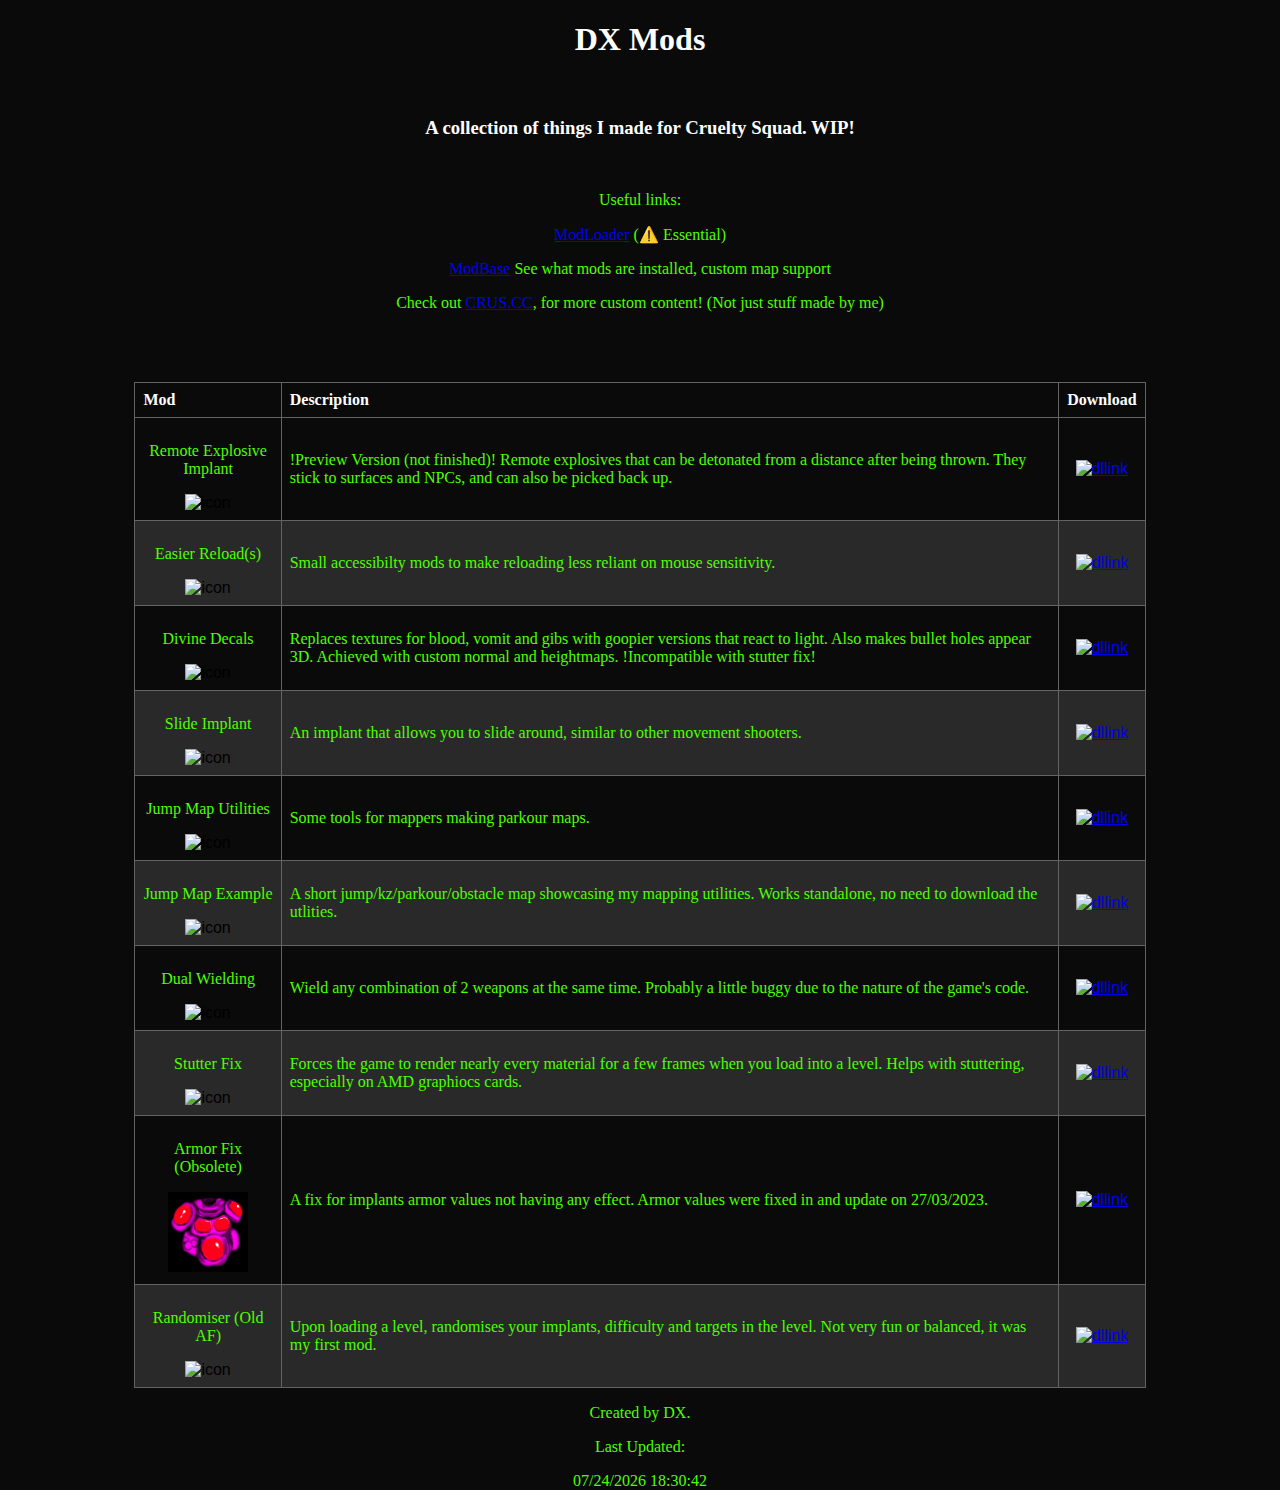
==== index.html @ b340e51a "textual fixer" ====
<!DOCTYPE html>
<html>

<head>
  <link rel="stylesheet" href="style.css">
</head>

<body style="background-color:rgb(10, 10, 10);">

  <!--<img class="screenborder" src="images/border4.png"></img>-->

  <div class="center">
    <h1>DX Mods</h1>
    </br>
    <h3>A collection of things I made for Cruelty Squad. WIP!</h3>
    </br>
<p> Useful links: </p>
<p><a href = "https://github.com/disco0/crus-modloader/releases">ModLoader</a> (⚠️ Essential)</p>
<p ><a href = "https://www.mediafire.com/file/muwn1uxvcoukocv/">ModBase</a> See what mods are installed, custom map support</p>
<p> Check out <a href="https://crus.cc/">CRUS.CC</a>, for more custom content! (Not just stuff made by me)</p>

</br>
</br>
</br>
    <table id =modTable>
      <tr>
        <th>Mod</th>
        <th>Description</th>
        <th>Download</th>
      </tr>

      <tbody id="modTableBody"></tbody>
    </table>
    <p>Created by DX.</p>
    <p>Last Updated:</p>
    <p id="datemodified"></p>
  </div>
  <script>

    const items = [
    {mod: "Remote Explosive Implant", iconpath: "moddata/none.png", desc: "!Preview Version (not finished)! Remote explosives that can be detonated from a distance after being thrown. They stick to surfaces and NPCs, and can also be picked back up.", dlpath: "https://www.mediafire.com/file_premium/8k10krzd2t806ec/"},
    {mod: "Easier Reload(s)", iconpath: "moddata/Nambu.png", desc: "Small accessibilty mods to make reloading less reliant on mouse sensitivity.", dlpath: "https://app.mediafire.com/itmhg1q1z09h5"},
    {mod: "Divine Decals", iconpath: "moddata/vomit_n.png", desc: "Replaces textures for blood, vomit and gibs with goopier versions that react to light. Also makes bullet holes appear 3D. Achieved with custom normal and heightmaps. !Incompatible with stutter fix!", dlpath: "https://www.mediafire.com/file_premium/w8cd2hw0m5aq36m/"},
    {mod: "Slide Implant", iconpath: "moddata/slide_implant_icon.png", desc: "An implant that allows you to slide around, similar to other movement shooters.", dlpath: "https://www.mediafire.com/file_premium/pzknvvyl73cxar5/"},
    {mod: "Jump Map Utilities", iconpath: "moddata/s.png", desc: "Some tools for mappers making parkour maps.", dlpath: "https://www.mediafire.com/file_premium/lf1fmoit0vzu1zp/"},
    {mod: "Jump Map Example", iconpath: "moddata/preview.png", desc: "A short jump/kz/parkour/obstacle map showcasing my mapping utilities. Works standalone, no need to download the utlities.", dlpath: "https://www.mediafire.com/file_premium/8lxkix53a2oyzgl/"},
    {mod: "Dual Wielding", iconpath: "moddata/guns.png", desc: "Wield any combination of 2 weapons at the same time. Probably a little buggy due to the nature of the game's code.", dlpath: "https://www.mediafire.com/file_premium/davbsthgry1ampd/"},
    {mod: "Stutter Fix", iconpath: "moddata/stock.png", desc: "Forces the game to render nearly every material for a few frames when you load into a level. Helps with stuttering, especially on AMD graphiocs cards.", dlpath: "https://www.mediafire.com/file_premium/gi9cx3r94c74c4h/"},
    {mod: "Armor Fix (Obsolete)", iconpath: "moddata/heavy_armor.png", desc: "A fix for implants armor values not having any effect. Armor values were fixed in and update on 27/03/2023.", dlpath: "https://www.mediafire.com/file_premium/o4f53megijtsscf/"},
    {mod: "Randomiser (Old AF)", iconpath: "moddata/Randomiser.png", desc: "Upon loading a level, randomises your implants, difficulty and targets in the level. Not very fun or balanced, it was my first mod.", dlpath: "https://www.mediafire.com/file_premium/kjyhe0wem05zokk/"},
    //{mod: "5", iconpath: "moddata/Randomiser.png", desc: "Upon loading a level, randomises your implants, difficulty and targets in the level", dlpath: "mods/Randomiser.zip"},
      
      //{ mod: "Test Mod 1", desc: "john doe" },
      //{ mod: "Test Mod 1", desc: "john doe" },     
    ];
    //<a href="Randomiser.zip" download><img src="images/dl.png" width="64" height="64" alt="randomiserpic"></a>


    function loadTableData(items) {
      const iconSize = 80;
      const table = document.getElementById("modTableBody");
      items.forEach( item => {
        //start row
        let row = table.insertRow();
        //mod name
        let mod = row.insertCell(0);
        //centre this cell content
        mod.setAttribute("style", "text-align:center");
        let imgstring = "<img src=\""+ item.iconpath + "\" width=\"" + iconSize + "\" height=\"" + iconSize + "\"alt=\"icon\"></img>";
        mod.innerHTML = "<p>" + item.mod + "</p>" + imgstring;   
        //mod.innerHTML = imgstring; 
        let desc = row.insertCell(1);
        desc.innerHTML = "<p>" + item.desc + "</p>";

        let dl = row.insertCell(2);
        dl.setAttribute("style", "text-align:center");
        let dlstring = "<a href=" + item.dlpath + " download>" + "\<img src=\"images/dl2.png\" width=\"" + iconSize + "\" height=\"" + iconSize + "\" alt=\"dllink\" onclick=\"warn()\"></a>";
        dl.innerHTML = dlstring;
      });
    }

    loadTableData(items);
    loadTableData([]);

    //alert("This site is still under construction! It might not function as intended yet!");

    function warn(){
      //alert("Just a heads up");
      var audio = new Audio('mmm.wav');
      audio.play();
    }
  </script>


</body>
<script>
  let d = document.lastModified;
  document.getElementById("datemodified").innerHTML = d;
</script>
</html>
---- style.css ----
@font-face { font-family: gamefont; src: url('gamefont1.ttf'); } 
h1, h2, h3, p, th{
   font-family: gamefont
}

h1, h2, h3, th {
  color: rgb(255, 255, 255);
}

.screenborder
{
position: fixed;
width: 100%;
min-height: 100%;
pointer-events:none;
}


.center {
margin-top: 0%;
text-align: center;
/*border: 2px solid rgb(60, 200, 0);*/
cursor:url(images/cursor.png), auto;
height: 100%;
/*border-style: dashed;*/
}

p {
color: rgb(77, 255, 0);
}

table {
font-family: arial, sans-serif;
border-collapse: collapse;
width: 80%;
margin-left: auto;
margin-right: auto;
}

td,
th {
border: 1px solid #636363;
text-align: left;
padding: 8px;
}

tr:nth-child(even) {
background-color: #292929;
}

html, body {
height: 100%;
}
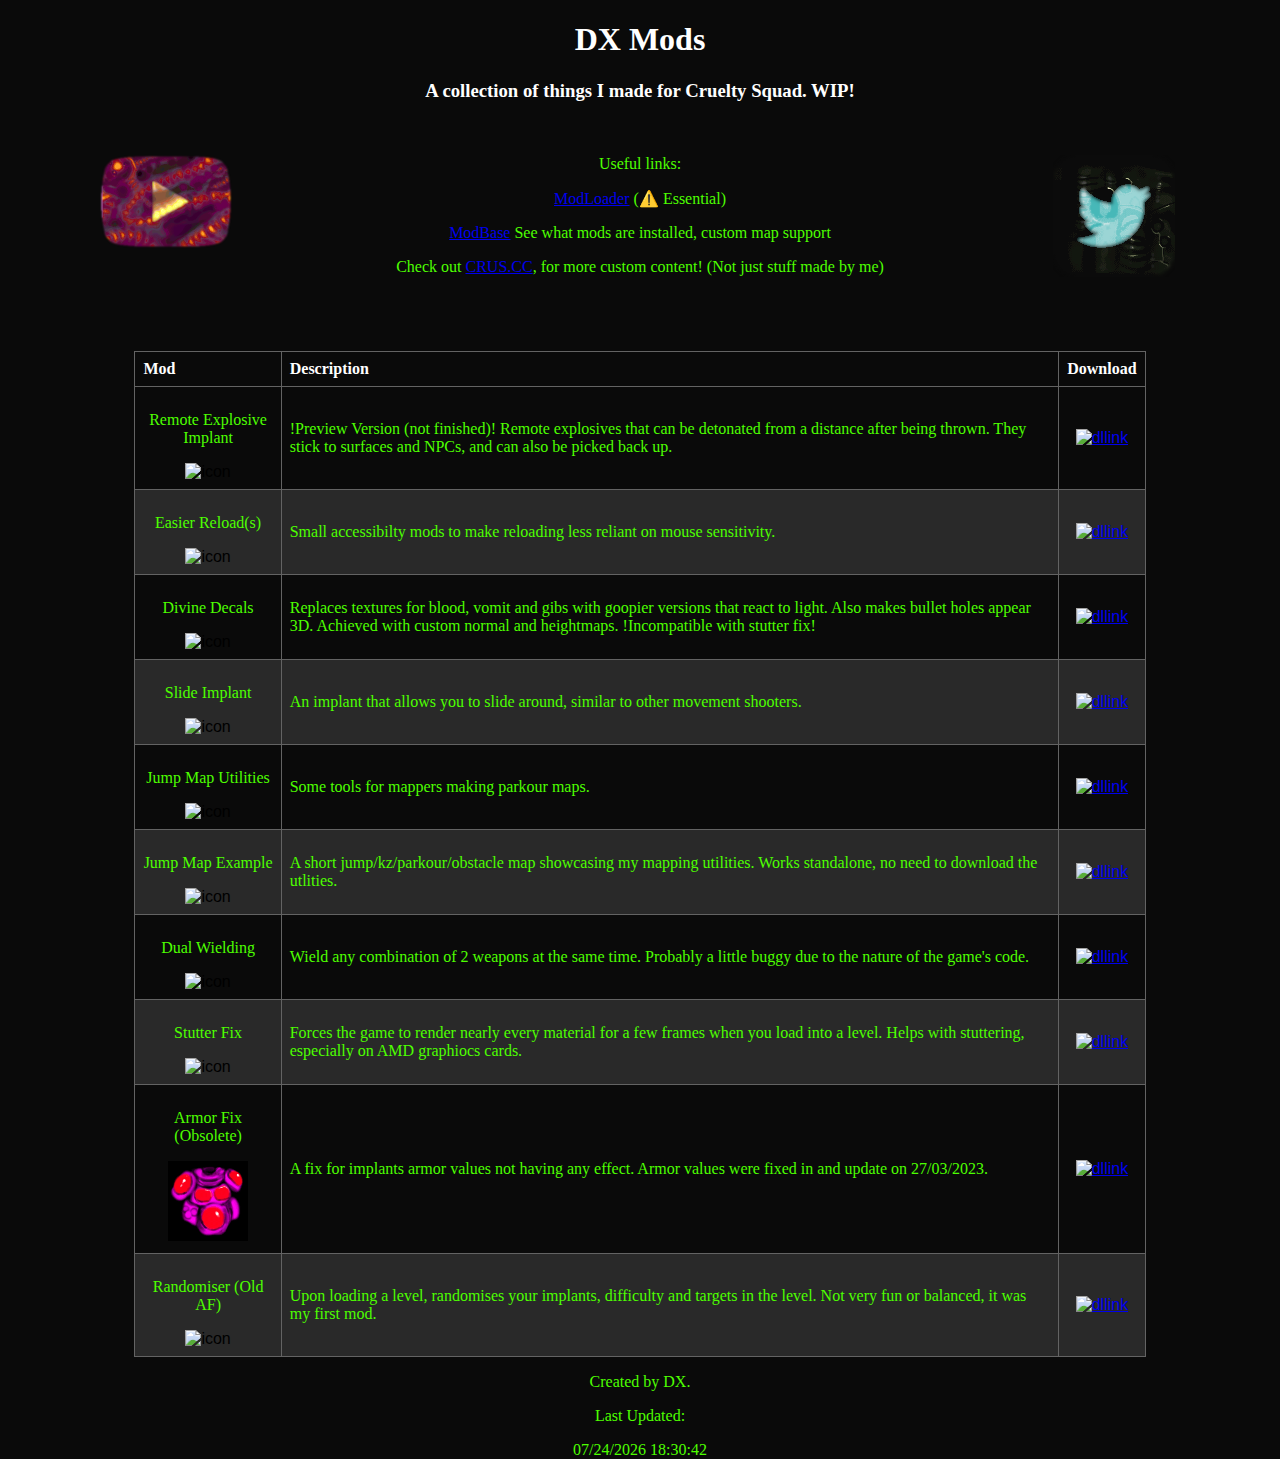
==== commit 8e011e28: "social medias" ====
--- a/index.html
+++ b/index.html
@@ -11,14 +11,25 @@
 
   <div class="center">
     <h1>DX Mods</h1>
-    </br>
-    <h3>A collection of things I made for Cruelty Squad. WIP!</h3>
-    </br>
-<p> Useful links: </p>
-<p><a href = "https://github.com/disco0/crus-modloader/releases">ModLoader</a> (⚠️ Essential)</p>
-<p ><a href = "https://www.mediafire.com/file/muwn1uxvcoukocv/">ModBase</a> See what mods are installed, custom map support</p>
-<p> Check out <a href="https://crus.cc/">CRUS.CC</a>, for more custom content! (Not just stuff made by me)</p>
+  <h3>A collection of things I made for Cruelty Squad. WIP!</h3>
+  </br>
 
+<div id="container">
+
+  <div id="leftThing">
+    <p><a href="https://www.youtube.com/@dx9xd"><img src= "images/youtube.png"></a></p>
+  </div>
+    <div id="content">
+    <p> Useful links: </p>
+    <p><a href = "https://github.com/disco0/crus-modloader/releases">ModLoader</a> (⚠️ Essential)</p>
+    <p ><a href = "https://www.mediafire.com/file/muwn1uxvcoukocv/">ModBase</a> See what mods are installed, custom map support</p>
+    <p> Check out <a href="https://crus.cc/">CRUS.CC</a>, for more custom content! (Not just stuff made by me)</p>
+  </div>
+  <div id="rightThing">
+    <p><a href="https://twitter.com/dx_dev_"><img src= "images/twitter.png"></a></p>
+  </div>
+
+</div>
 </br>
 </br>
 </br>
--- a/style.css
+++ b/style.css
@@ -52,3 +52,16 @@
 height: 100%;
 }
 
+#container {
+  width: 100%;
+  display: flex;
+}
+#leftThing {
+  width: 25%;
+}
+#content {
+  width: 50%;
+}
+#rightThing {
+  width: 25%;
+}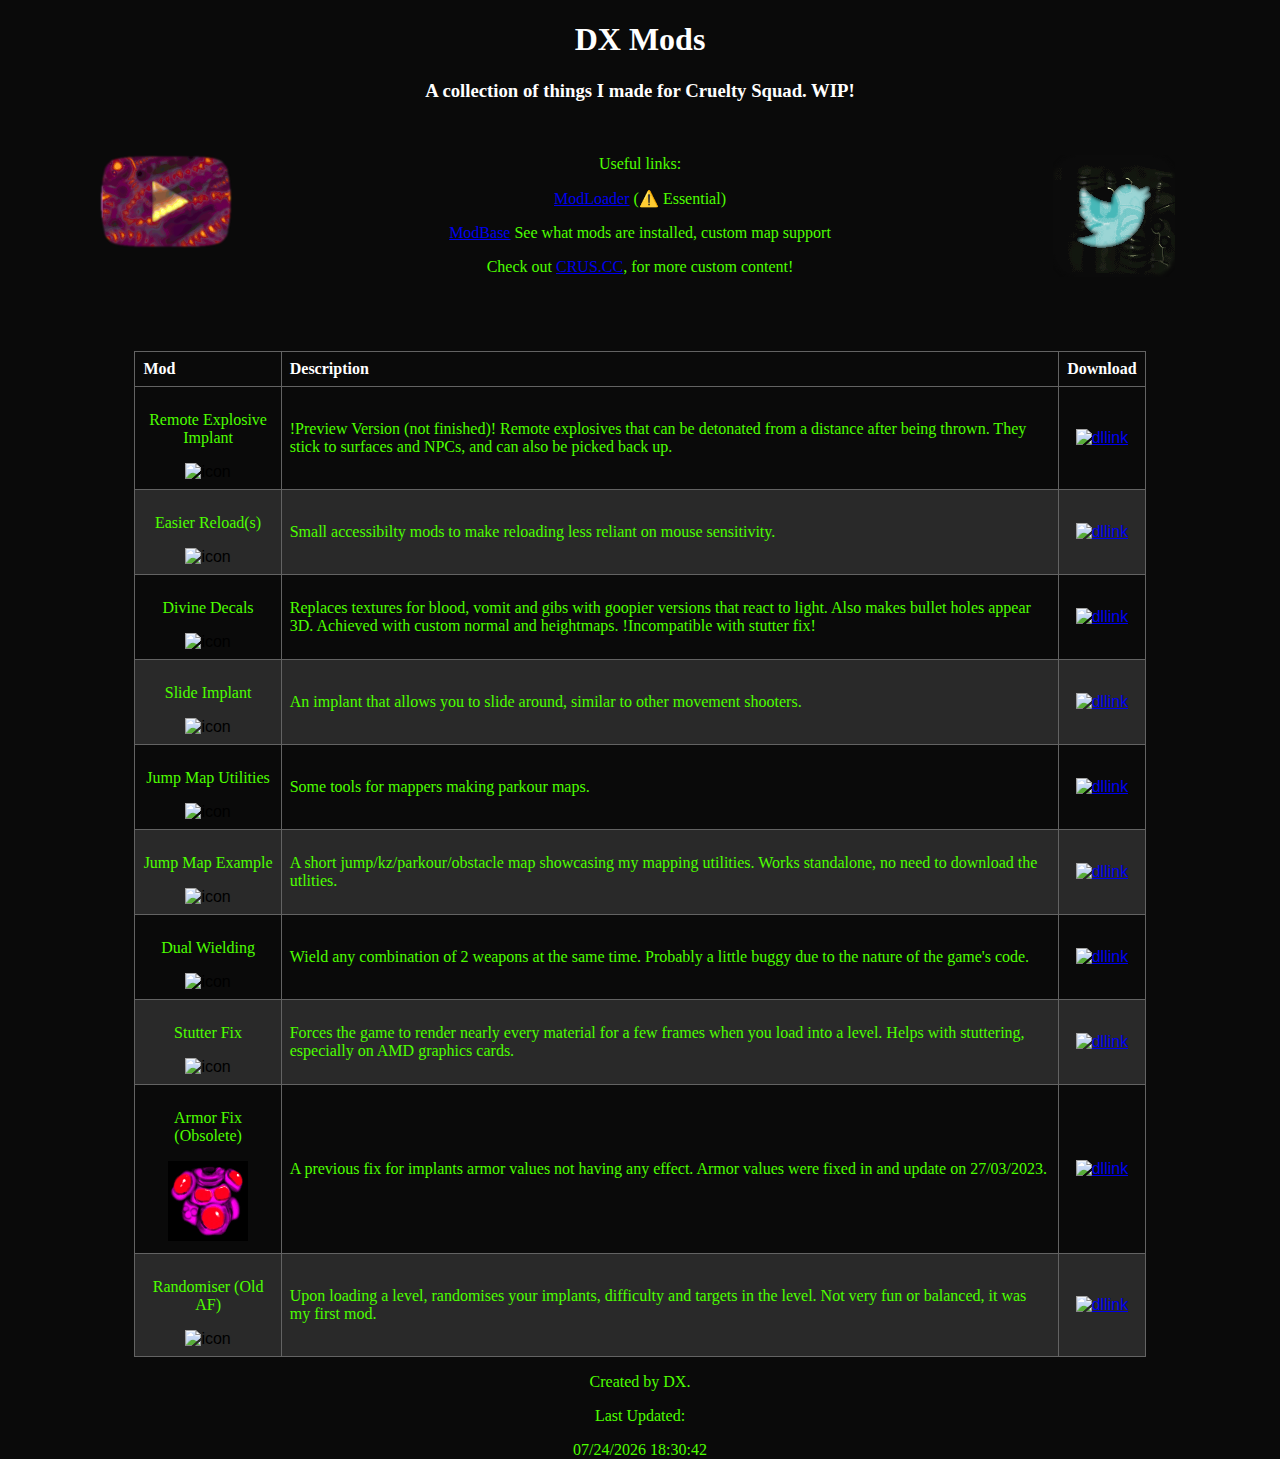
==== commit cd100db7: "fixerrrrrrr" ====
--- a/index.html
+++ b/index.html
@@ -23,7 +23,7 @@
     <p> Useful links: </p>
     <p><a href = "https://github.com/disco0/crus-modloader/releases">ModLoader</a> (⚠️ Essential)</p>
     <p ><a href = "https://www.mediafire.com/file/muwn1uxvcoukocv/">ModBase</a> See what mods are installed, custom map support</p>
-    <p> Check out <a href="https://crus.cc/">CRUS.CC</a>, for more custom content! (Not just stuff made by me)</p>
+    <p> Check out <a href="https://crus.cc/">CRUS.CC</a>, for more custom content!</p>
   </div>
   <div id="rightThing">
     <p><a href="https://twitter.com/dx_dev_"><img src= "images/twitter.png"></a></p>
@@ -56,8 +56,8 @@
     {mod: "Jump Map Utilities", iconpath: "moddata/s.png", desc: "Some tools for mappers making parkour maps.", dlpath: "https://www.mediafire.com/file_premium/lf1fmoit0vzu1zp/"},
     {mod: "Jump Map Example", iconpath: "moddata/preview.png", desc: "A short jump/kz/parkour/obstacle map showcasing my mapping utilities. Works standalone, no need to download the utlities.", dlpath: "https://www.mediafire.com/file_premium/8lxkix53a2oyzgl/"},
     {mod: "Dual Wielding", iconpath: "moddata/guns.png", desc: "Wield any combination of 2 weapons at the same time. Probably a little buggy due to the nature of the game's code.", dlpath: "https://www.mediafire.com/file_premium/davbsthgry1ampd/"},
-    {mod: "Stutter Fix", iconpath: "moddata/stock.png", desc: "Forces the game to render nearly every material for a few frames when you load into a level. Helps with stuttering, especially on AMD graphiocs cards.", dlpath: "https://www.mediafire.com/file_premium/gi9cx3r94c74c4h/"},
-    {mod: "Armor Fix (Obsolete)", iconpath: "moddata/heavy_armor.png", desc: "A fix for implants armor values not having any effect. Armor values were fixed in and update on 27/03/2023.", dlpath: "https://www.mediafire.com/file_premium/o4f53megijtsscf/"},
+    {mod: "Stutter Fix", iconpath: "moddata/stock.png", desc: "Forces the game to render nearly every material for a few frames when you load into a level. Helps with stuttering, especially on AMD graphics cards.", dlpath: "https://www.mediafire.com/file_premium/gi9cx3r94c74c4h/"},
+    {mod: "Armor Fix (Obsolete)", iconpath: "moddata/heavy_armor.png", desc: "A previous fix for implants armor values not having any effect. Armor values were fixed in and update on 27/03/2023.", dlpath: "https://www.mediafire.com/file_premium/o4f53megijtsscf/"},
     {mod: "Randomiser (Old AF)", iconpath: "moddata/Randomiser.png", desc: "Upon loading a level, randomises your implants, difficulty and targets in the level. Not very fun or balanced, it was my first mod.", dlpath: "https://www.mediafire.com/file_premium/kjyhe0wem05zokk/"},
     //{mod: "5", iconpath: "moddata/Randomiser.png", desc: "Upon loading a level, randomises your implants, difficulty and targets in the level", dlpath: "mods/Randomiser.zip"},
       
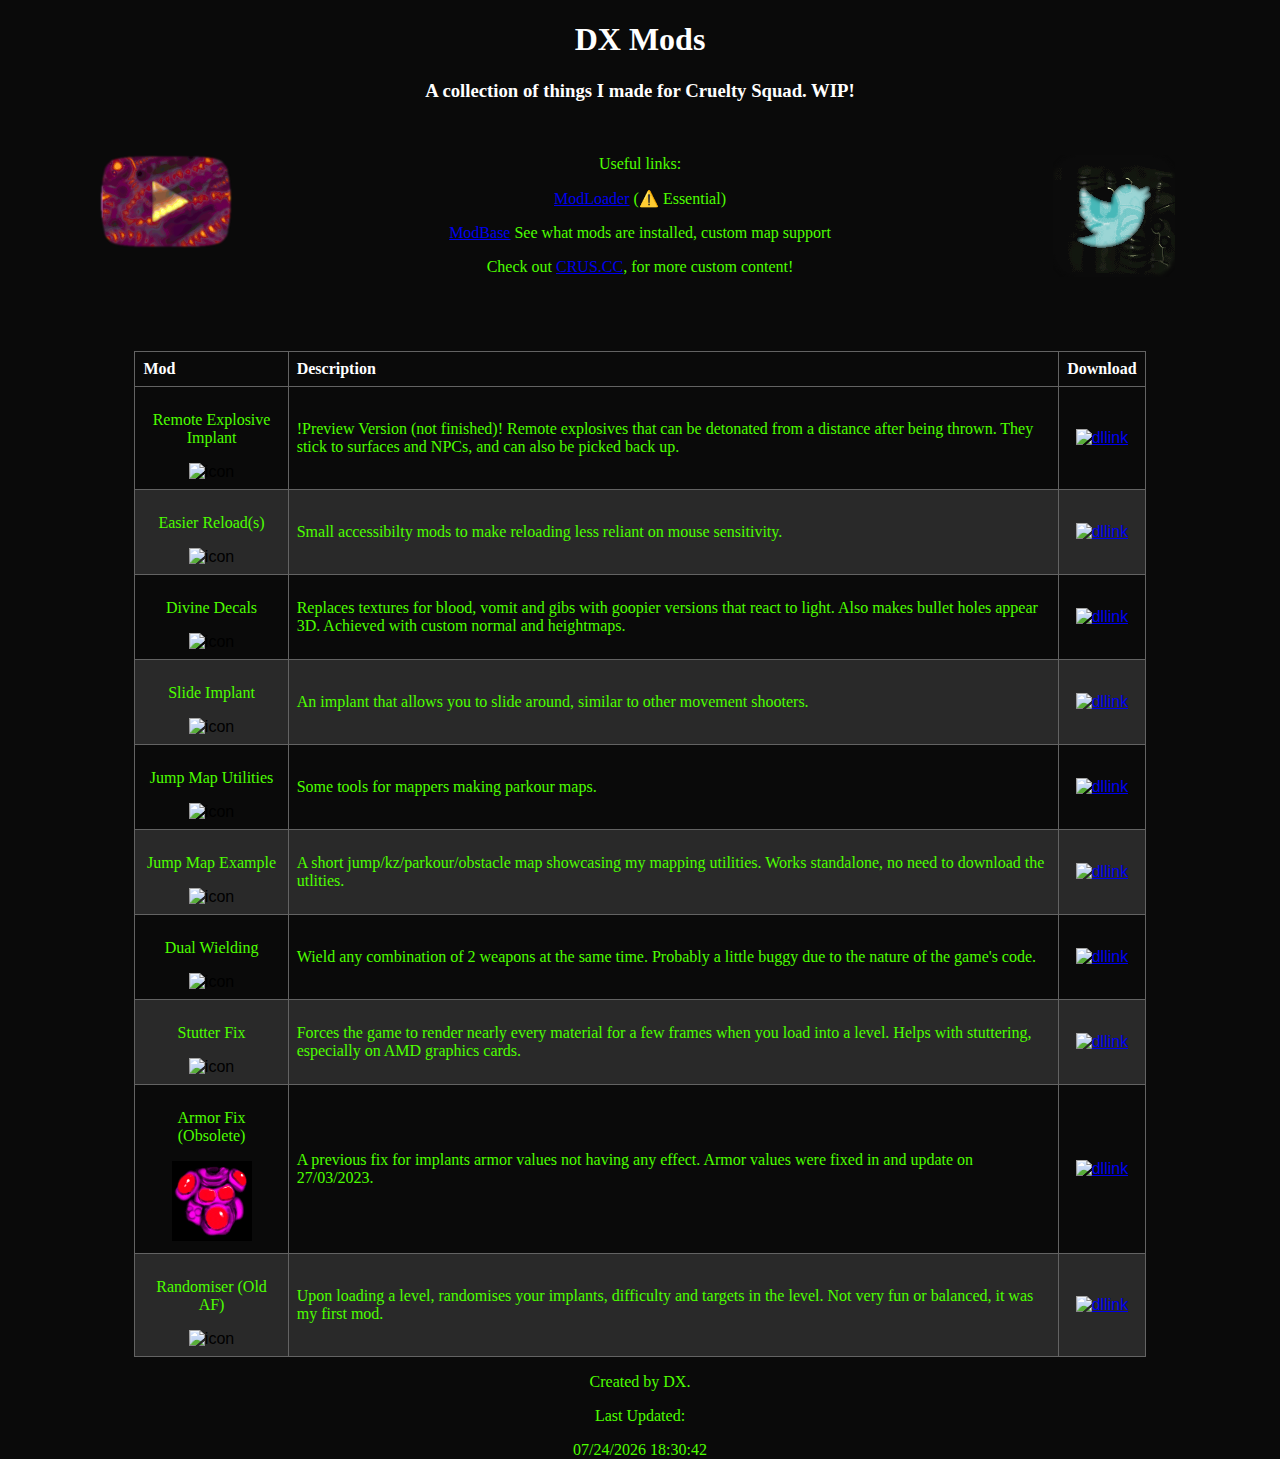
==== commit c6d591a6: "new dual wielding" ====
--- a/index.html
+++ b/index.html
@@ -51,11 +51,11 @@
     const items = [
     {mod: "Remote Explosive Implant", iconpath: "moddata/none.png", desc: "!Preview Version (not finished)! Remote explosives that can be detonated from a distance after being thrown. They stick to surfaces and NPCs, and can also be picked back up.", dlpath: "https://www.mediafire.com/file_premium/8k10krzd2t806ec/"},
     {mod: "Easier Reload(s)", iconpath: "moddata/Nambu.png", desc: "Small accessibilty mods to make reloading less reliant on mouse sensitivity.", dlpath: "https://app.mediafire.com/itmhg1q1z09h5"},
-    {mod: "Divine Decals", iconpath: "moddata/vomit_n.png", desc: "Replaces textures for blood, vomit and gibs with goopier versions that react to light. Also makes bullet holes appear 3D. Achieved with custom normal and heightmaps. !Incompatible with stutter fix!", dlpath: "https://www.mediafire.com/file_premium/w8cd2hw0m5aq36m/"},
+    {mod: "Divine Decals", iconpath: "moddata/vomit_n.png", desc: "Replaces textures for blood, vomit and gibs with goopier versions that react to light. Also makes bullet holes appear 3D. Achieved with custom normal and heightmaps.", dlpath: "https://www.mediafire.com/file_premium/w8cd2hw0m5aq36m/"},
     {mod: "Slide Implant", iconpath: "moddata/slide_implant_icon.png", desc: "An implant that allows you to slide around, similar to other movement shooters.", dlpath: "https://www.mediafire.com/file_premium/pzknvvyl73cxar5/"},
     {mod: "Jump Map Utilities", iconpath: "moddata/s.png", desc: "Some tools for mappers making parkour maps.", dlpath: "https://www.mediafire.com/file_premium/lf1fmoit0vzu1zp/"},
     {mod: "Jump Map Example", iconpath: "moddata/preview.png", desc: "A short jump/kz/parkour/obstacle map showcasing my mapping utilities. Works standalone, no need to download the utlities.", dlpath: "https://www.mediafire.com/file_premium/8lxkix53a2oyzgl/"},
-    {mod: "Dual Wielding", iconpath: "moddata/guns.png", desc: "Wield any combination of 2 weapons at the same time. Probably a little buggy due to the nature of the game's code.", dlpath: "https://www.mediafire.com/file_premium/davbsthgry1ampd/"},
+    {mod: "Dual Wielding", iconpath: "moddata/guns.png", desc: "Wield any combination of 2 weapons at the same time. Probably a little buggy due to the nature of the game's code.", dlpath: "https://www.mediafire.com/file_premium/nif3y2chu3tr33d/"},
     {mod: "Stutter Fix", iconpath: "moddata/stock.png", desc: "Forces the game to render nearly every material for a few frames when you load into a level. Helps with stuttering, especially on AMD graphics cards.", dlpath: "https://www.mediafire.com/file_premium/gi9cx3r94c74c4h/"},
     {mod: "Armor Fix (Obsolete)", iconpath: "moddata/heavy_armor.png", desc: "A previous fix for implants armor values not having any effect. Armor values were fixed in and update on 27/03/2023.", dlpath: "https://www.mediafire.com/file_premium/o4f53megijtsscf/"},
     {mod: "Randomiser (Old AF)", iconpath: "moddata/Randomiser.png", desc: "Upon loading a level, randomises your implants, difficulty and targets in the level. Not very fun or balanced, it was my first mod.", dlpath: "https://www.mediafire.com/file_premium/kjyhe0wem05zokk/"},
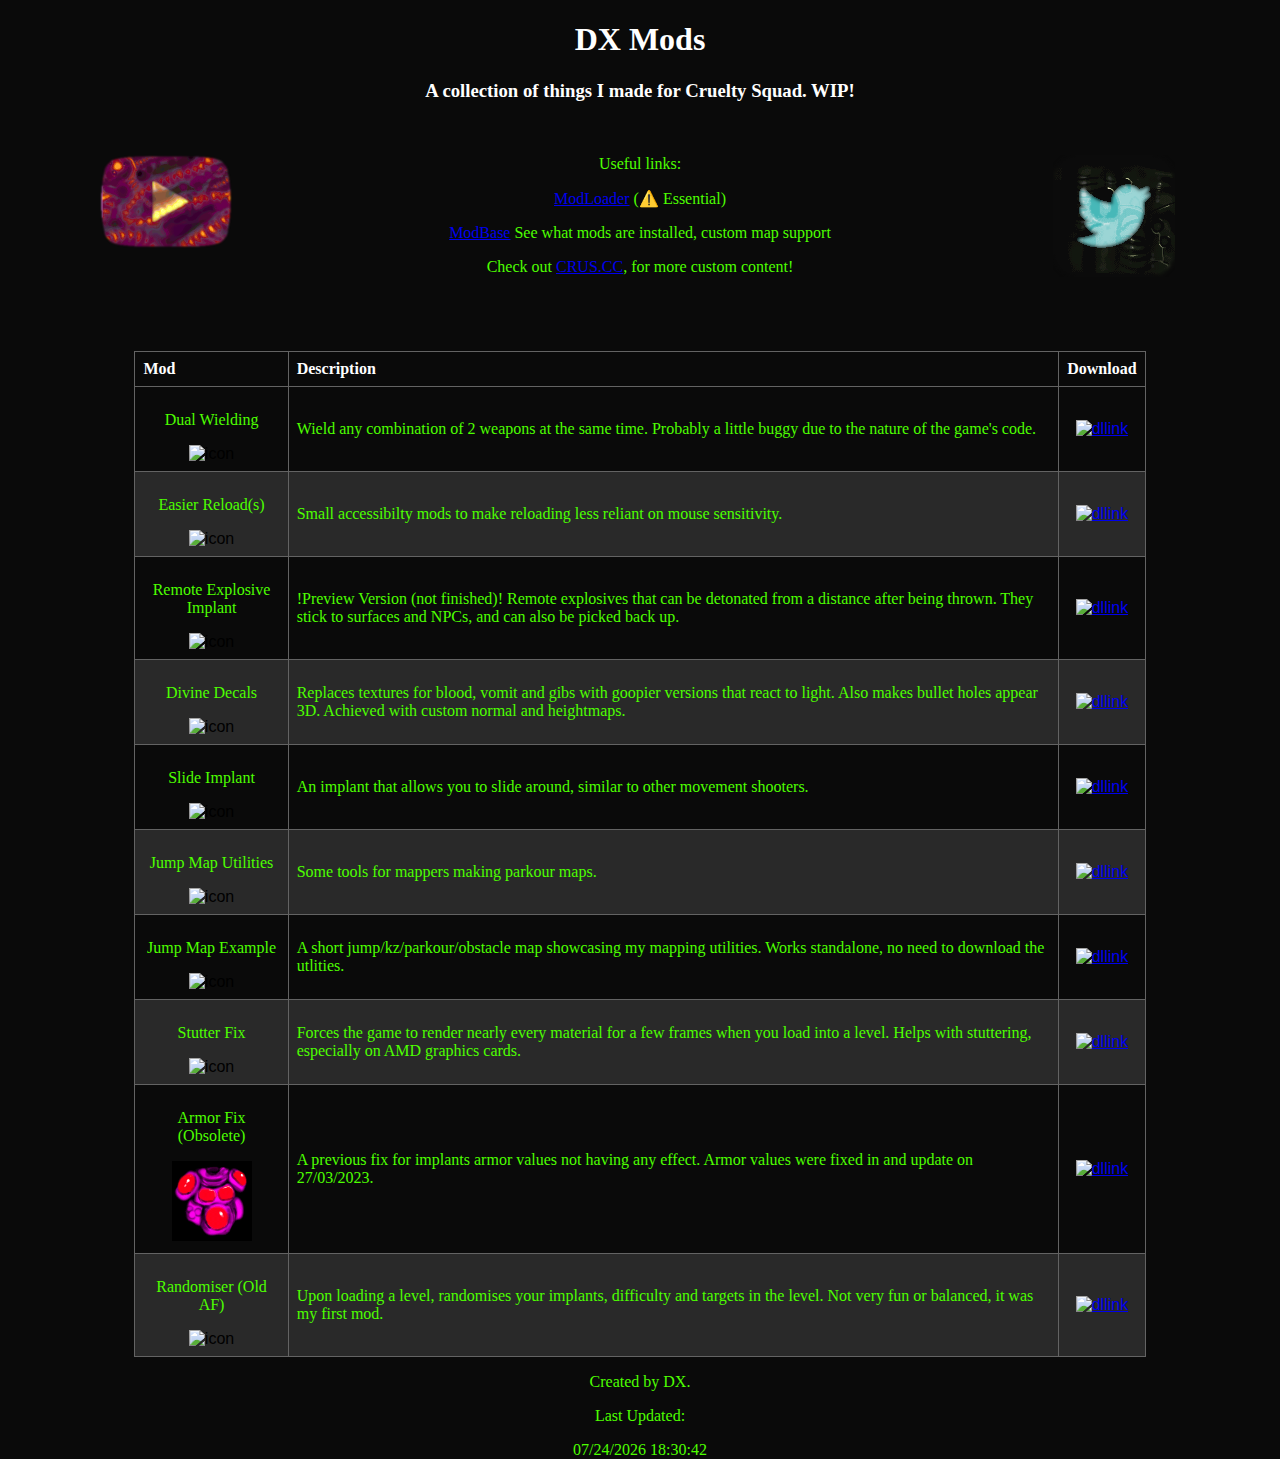
==== commit a37f0aa5: "reorder" ====
--- a/index.html
+++ b/index.html
@@ -49,13 +49,13 @@
   <script>
 
     const items = [
+    {mod: "Dual Wielding", iconpath: "moddata/guns.png", desc: "Wield any combination of 2 weapons at the same time. Probably a little buggy due to the nature of the game's code.", dlpath: "https://www.mediafire.com/file_premium/kuo8wilpmvwm0ma/"},
+    {mod: "Easier Reload(s)", iconpath: "moddata/Nambu.png", desc: "Small accessibilty mods to make reloading less reliant on mouse sensitivity.", dlpath: "https://app.mediafire.com/itmhg1q1z09h5"},
     {mod: "Remote Explosive Implant", iconpath: "moddata/none.png", desc: "!Preview Version (not finished)! Remote explosives that can be detonated from a distance after being thrown. They stick to surfaces and NPCs, and can also be picked back up.", dlpath: "https://www.mediafire.com/file_premium/8k10krzd2t806ec/"},
-    {mod: "Easier Reload(s)", iconpath: "moddata/Nambu.png", desc: "Small accessibilty mods to make reloading less reliant on mouse sensitivity.", dlpath: "https://app.mediafire.com/itmhg1q1z09h5"},
     {mod: "Divine Decals", iconpath: "moddata/vomit_n.png", desc: "Replaces textures for blood, vomit and gibs with goopier versions that react to light. Also makes bullet holes appear 3D. Achieved with custom normal and heightmaps.", dlpath: "https://www.mediafire.com/file_premium/w8cd2hw0m5aq36m/"},
     {mod: "Slide Implant", iconpath: "moddata/slide_implant_icon.png", desc: "An implant that allows you to slide around, similar to other movement shooters.", dlpath: "https://www.mediafire.com/file_premium/pzknvvyl73cxar5/"},
     {mod: "Jump Map Utilities", iconpath: "moddata/s.png", desc: "Some tools for mappers making parkour maps.", dlpath: "https://www.mediafire.com/file_premium/lf1fmoit0vzu1zp/"},
     {mod: "Jump Map Example", iconpath: "moddata/preview.png", desc: "A short jump/kz/parkour/obstacle map showcasing my mapping utilities. Works standalone, no need to download the utlities.", dlpath: "https://www.mediafire.com/file_premium/8lxkix53a2oyzgl/"},
-    {mod: "Dual Wielding", iconpath: "moddata/guns.png", desc: "Wield any combination of 2 weapons at the same time. Probably a little buggy due to the nature of the game's code.", dlpath: "https://www.mediafire.com/file_premium/nif3y2chu3tr33d/"},
     {mod: "Stutter Fix", iconpath: "moddata/stock.png", desc: "Forces the game to render nearly every material for a few frames when you load into a level. Helps with stuttering, especially on AMD graphics cards.", dlpath: "https://www.mediafire.com/file_premium/gi9cx3r94c74c4h/"},
     {mod: "Armor Fix (Obsolete)", iconpath: "moddata/heavy_armor.png", desc: "A previous fix for implants armor values not having any effect. Armor values were fixed in and update on 27/03/2023.", dlpath: "https://www.mediafire.com/file_premium/o4f53megijtsscf/"},
     {mod: "Randomiser (Old AF)", iconpath: "moddata/Randomiser.png", desc: "Upon loading a level, randomises your implants, difficulty and targets in the level. Not very fun or balanced, it was my first mod.", dlpath: "https://www.mediafire.com/file_premium/kjyhe0wem05zokk/"},
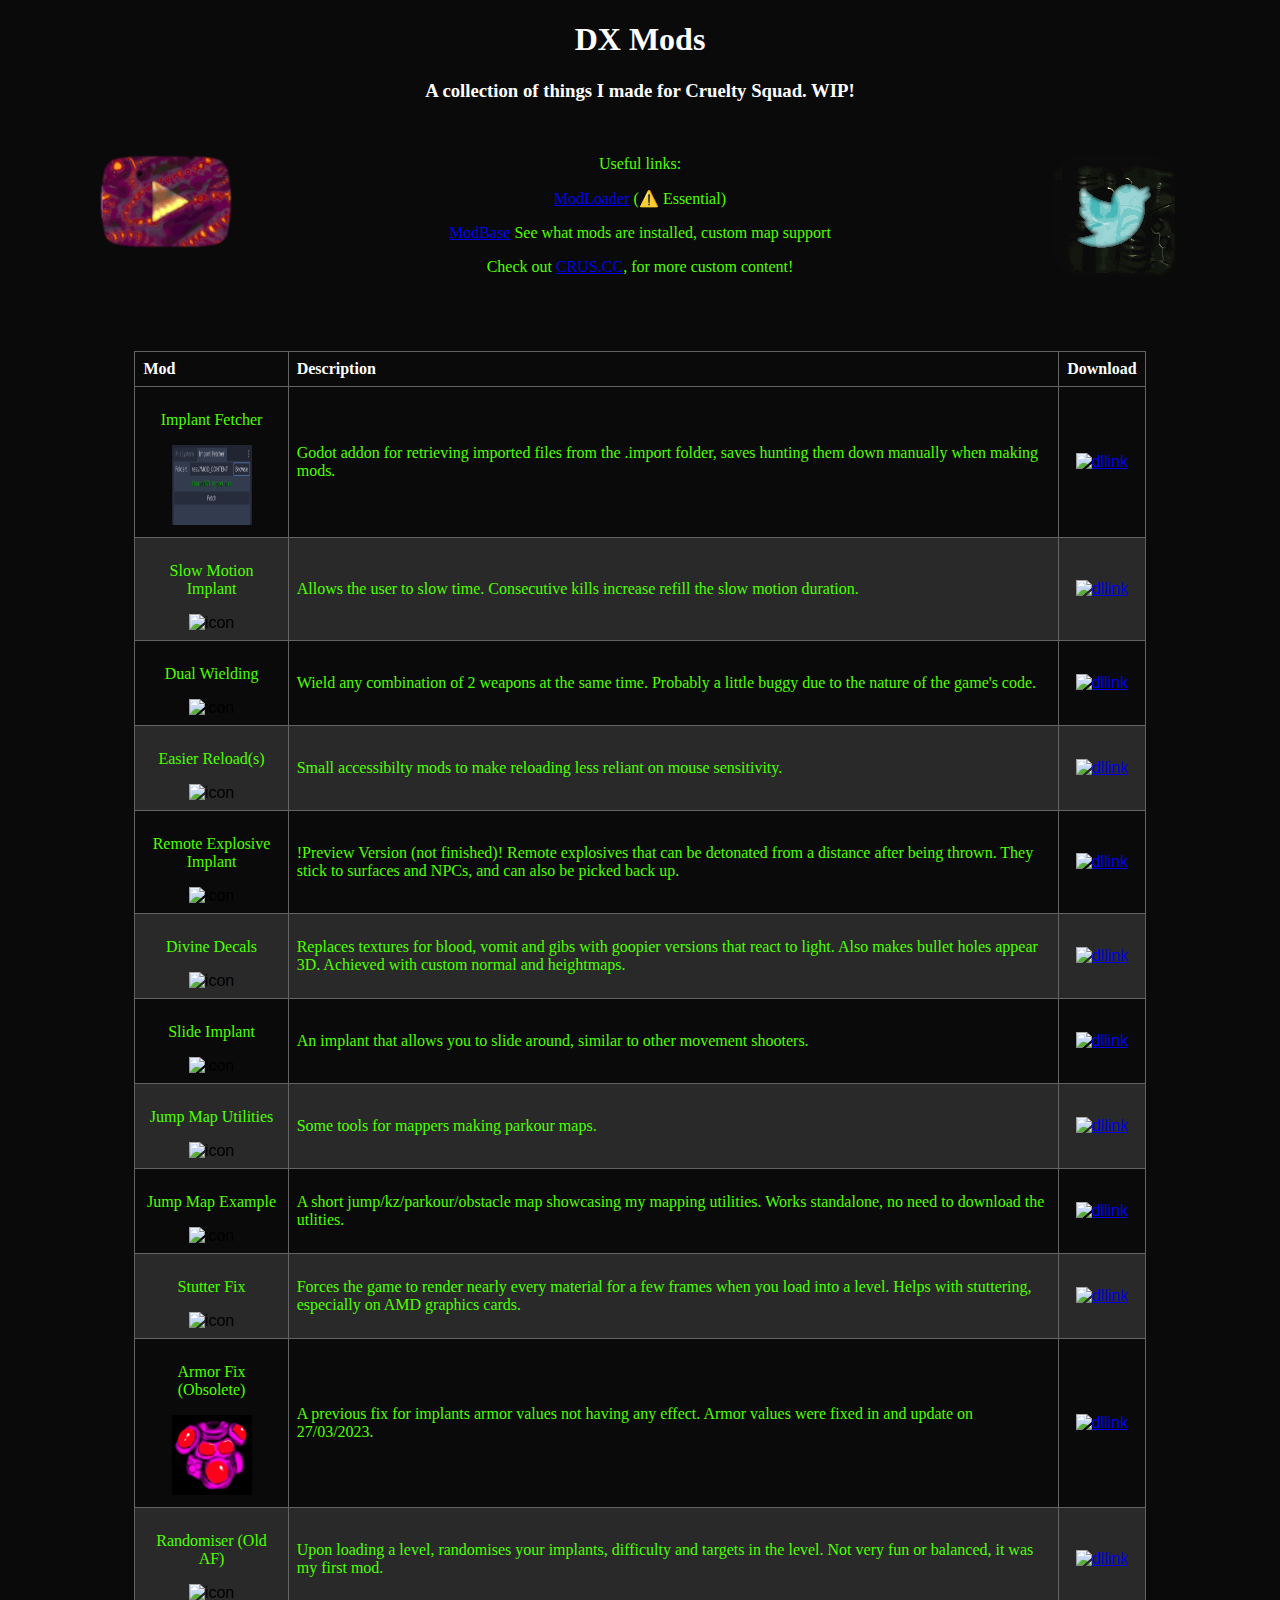
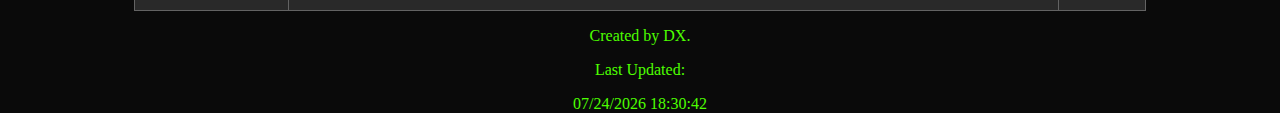
==== commit f2dbbda8: "import fetcher" ====
--- a/index.html
+++ b/index.html
@@ -49,6 +49,8 @@
   <script>
 
     const items = [
+    {mod: "Implant Fetcher", iconpath: "moddata/addon.png", desc: "Godot addon for retrieving imported files from the .import folder, saves hunting them down manually when making mods.", dlpath: "https://www.mediafire.com/file_premium/7xmxz5x0yhhx2xc/"},
+    {mod: "Slow Motion Implant", iconpath: "moddata/mushroom.png", desc: "Allows the user to slow time. Consecutive kills increase refill the slow motion duration.", dlpath: "https://www.mediafire.com/file_premium/rmsz7rcxqwaiq7k/"},
     {mod: "Dual Wielding", iconpath: "moddata/guns.png", desc: "Wield any combination of 2 weapons at the same time. Probably a little buggy due to the nature of the game's code.", dlpath: "https://www.mediafire.com/file_premium/kuo8wilpmvwm0ma/"},
     {mod: "Easier Reload(s)", iconpath: "moddata/Nambu.png", desc: "Small accessibilty mods to make reloading less reliant on mouse sensitivity.", dlpath: "https://app.mediafire.com/itmhg1q1z09h5"},
     {mod: "Remote Explosive Implant", iconpath: "moddata/none.png", desc: "!Preview Version (not finished)! Remote explosives that can be detonated from a distance after being thrown. They stick to surfaces and NPCs, and can also be picked back up.", dlpath: "https://www.mediafire.com/file_premium/8k10krzd2t806ec/"},
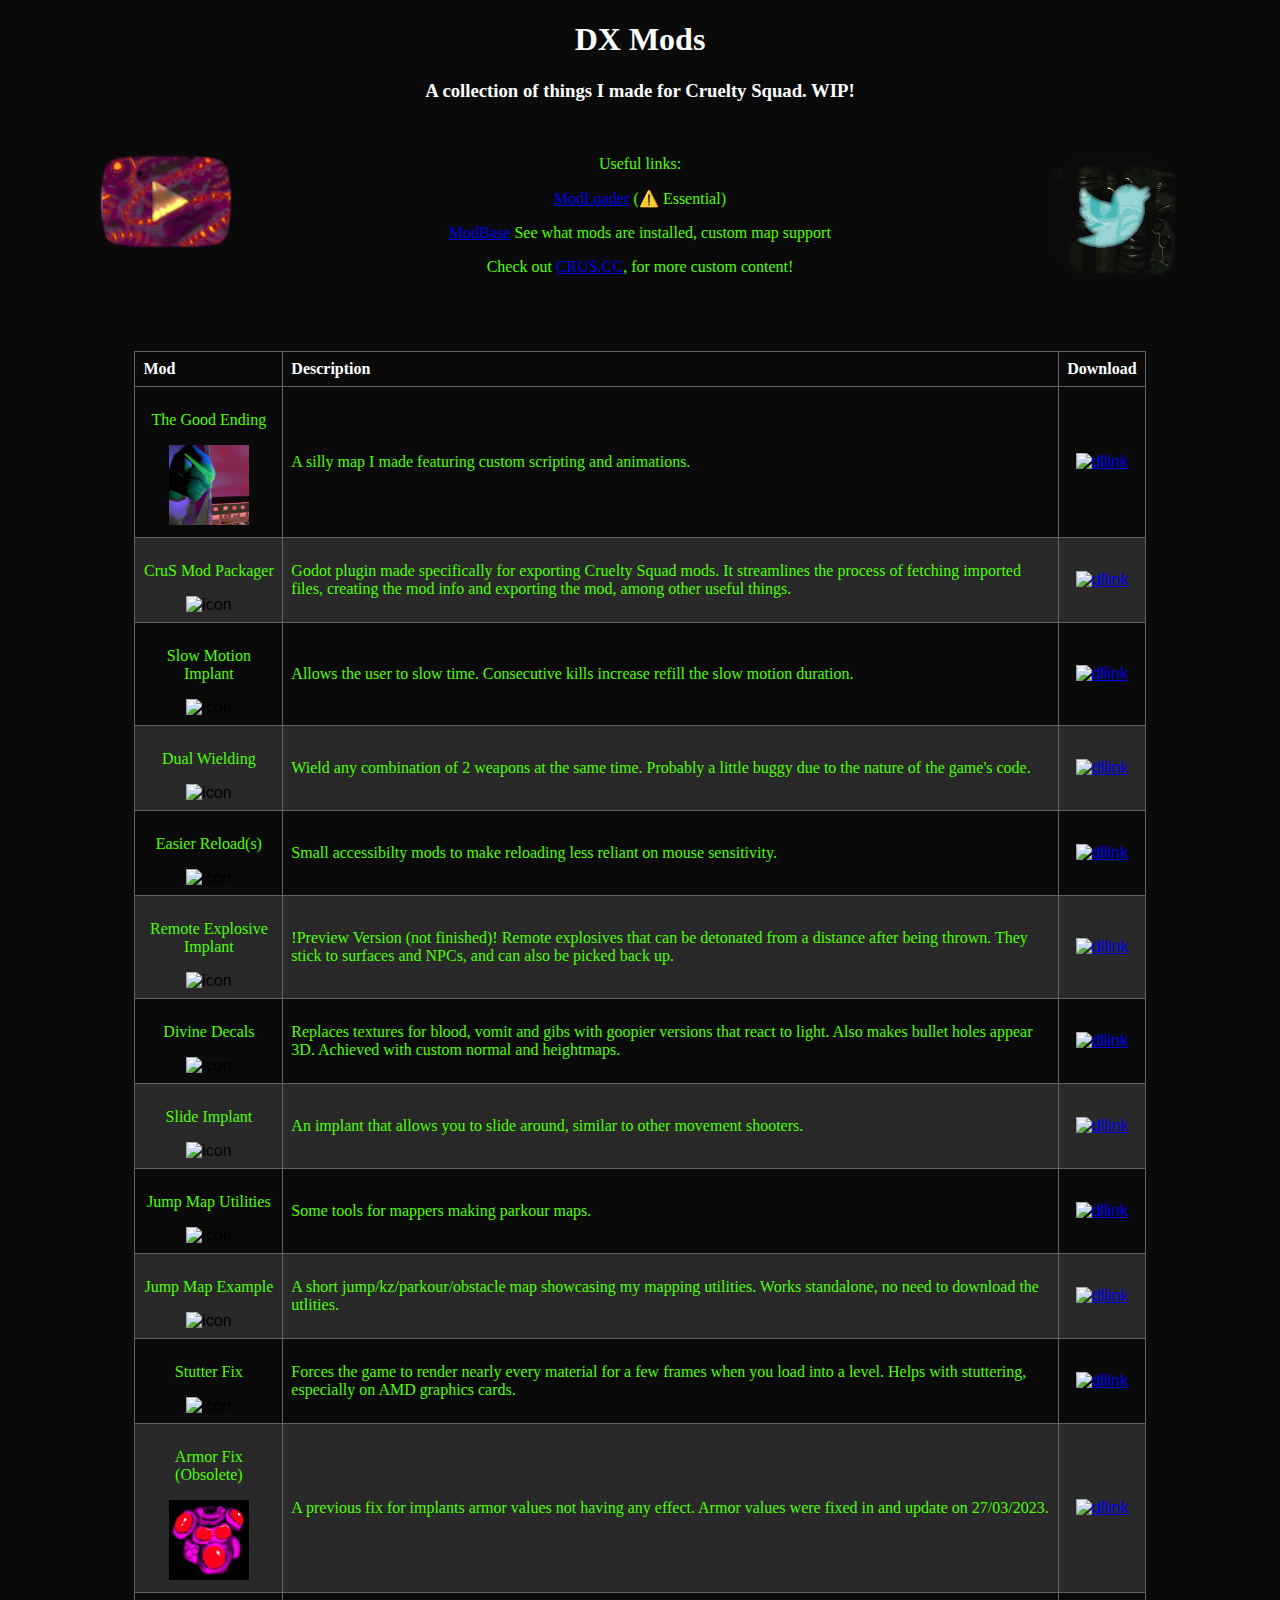
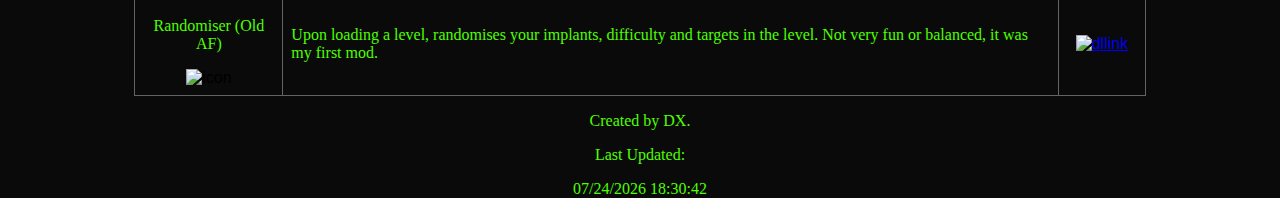
==== commit 0c5aacba: "the good ending" ====
--- a/index.html
+++ b/index.html
@@ -49,7 +49,8 @@
   <script>
 
     const items = [
-    {mod: "Implant Fetcher", iconpath: "moddata/addon.png", desc: "Godot addon for retrieving imported files from the .import folder, saves hunting them down manually when making mods.", dlpath: "https://www.mediafire.com/file_premium/7xmxz5x0yhhx2xc/"},
+	{mod: "The Good Ending", iconpath: "moddata/goodending.png", desc: "A silly map I made featuring custom scripting and animations.", dlpath: "https://drive.proton.me/urls/J4KVXQ2JFW#hREYwzLwigCH"},
+    {mod: "CruS Mod Packager", iconpath: "moddata/plugin.png", desc: "Godot plugin made specifically for exporting Cruelty Squad mods. It streamlines the process of fetching imported files, creating the mod info and exporting the mod, among other useful things.", dlpath: "https://github.com/DX9T0/CruSModPackager"},
     {mod: "Slow Motion Implant", iconpath: "moddata/mushroom.png", desc: "Allows the user to slow time. Consecutive kills increase refill the slow motion duration.", dlpath: "https://www.mediafire.com/file_premium/rmsz7rcxqwaiq7k/"},
     {mod: "Dual Wielding", iconpath: "moddata/guns.png", desc: "Wield any combination of 2 weapons at the same time. Probably a little buggy due to the nature of the game's code.", dlpath: "https://www.mediafire.com/file_premium/kuo8wilpmvwm0ma/"},
     {mod: "Easier Reload(s)", iconpath: "moddata/Nambu.png", desc: "Small accessibilty mods to make reloading less reliant on mouse sensitivity.", dlpath: "https://app.mediafire.com/itmhg1q1z09h5"},
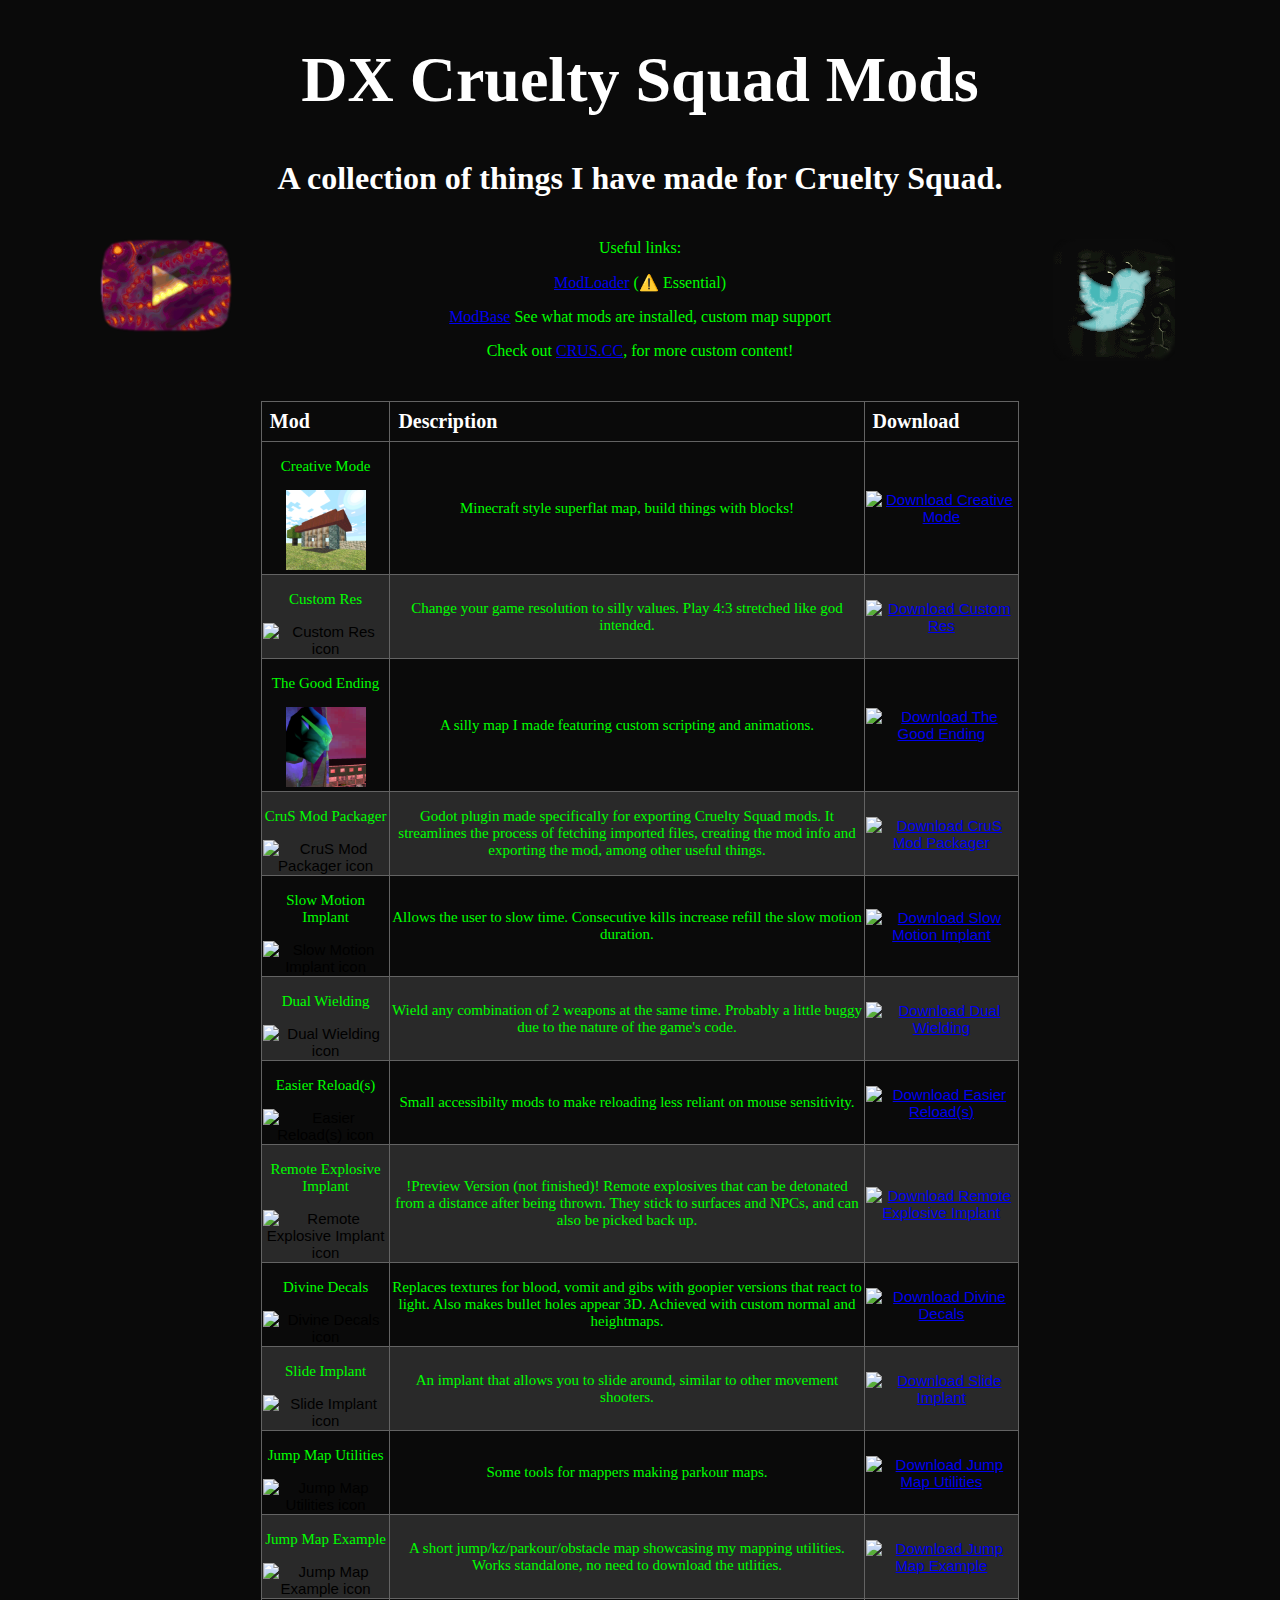
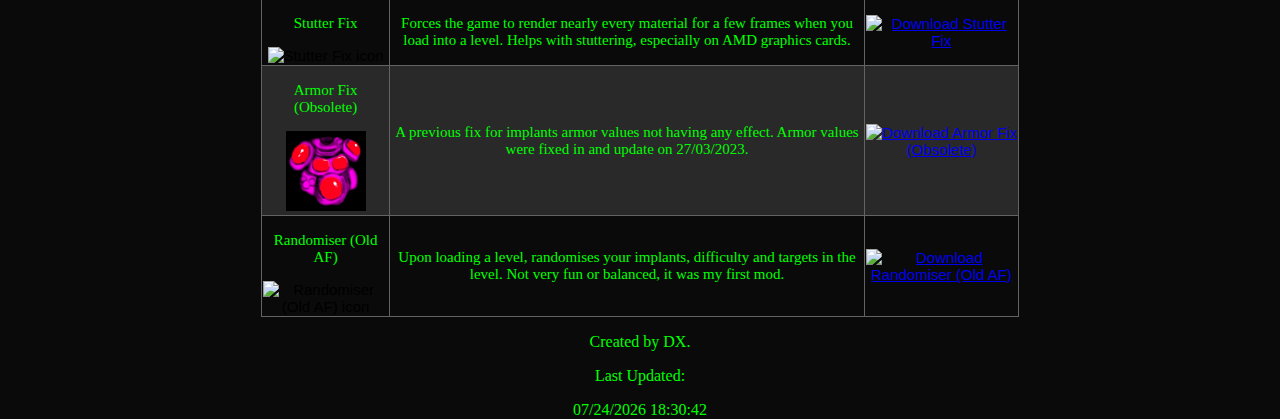
==== commit 6a9c70c6: "hmm" ====
--- a/index.html
+++ b/index.html
@@ -7,108 +7,44 @@
 
 <body style="background-color:rgb(10, 10, 10);">
 
-  <!--<img class="screenborder" src="images/border4.png"></img>-->
+  <div class="center">
+    <h1>DX Cruelty Squad Mods</h1>
 
-  <div class="center">
-    <h1>DX Mods</h1>
-  <h3>A collection of things I made for Cruelty Squad. WIP!</h3>
-  </br>
+    <!-- <div class="gif-container"> -->
+      <!-- <img src="images/pfp_fast.gif" alt="Profile Picture" class="pfp-gif"> -->
+    <!-- </div> -->
 
-<div id="container">
-
-  <div id="leftThing">
-    <p><a href="https://www.youtube.com/@dx9xd"><img src= "images/youtube.png"></a></p>
-  </div>
-    <div id="content">
-    <p> Useful links: </p>
-    <p><a href = "https://github.com/disco0/crus-modloader/releases">ModLoader</a> (⚠️ Essential)</p>
-    <p ><a href = "https://www.mediafire.com/file/muwn1uxvcoukocv/">ModBase</a> See what mods are installed, custom map support</p>
-    <p> Check out <a href="https://crus.cc/">CRUS.CC</a>, for more custom content!</p>
-  </div>
-  <div id="rightThing">
-    <p><a href="https://twitter.com/dx_dev_"><img src= "images/twitter.png"></a></p>
-  </div>
-
-</div>
-</br>
-</br>
-</br>
-    <table id =modTable>
+    <h2>A collection of things I have made for Cruelty Squad.</h2>
+    <div id="container">
+      <div id="leftThing">
+        <p><a href="https://www.youtube.com/@dx9xd"><img src="images/youtube.png" alt="YouTube"></a></p>
+      </div>
+      <div id="content">
+        <p>Useful links:</p>
+        <p><a href="https://github.com/disco0/crus-modloader/releases">ModLoader</a> (⚠️ Essential)</p>
+        <p><a href="https://www.mediafire.com/file/muwn1uxvcoukocv/">ModBase</a> See what mods are installed, custom map support</p>
+        <p>Check out <a href="https://crus.cc/">CRUS.CC</a>, for more custom content!</p>
+      </div>
+      <div id="rightThing">
+        <p><a href="https://twitter.com/dxonline_"><img src="images/twitter.png" alt="Twitter"></a></p>
+      </div>
+    </div>
+    <div class="space"></div>
+    <table id="modTable" style="width:60%">
       <tr>
         <th>Mod</th>
         <th>Description</th>
         <th>Download</th>
       </tr>
-
       <tbody id="modTableBody"></tbody>
     </table>
+
     <p>Created by DX.</p>
     <p>Last Updated:</p>
     <p id="datemodified"></p>
   </div>
-  <script>
 
-    const items = [
-	{mod: "The Good Ending", iconpath: "moddata/goodending.png", desc: "A silly map I made featuring custom scripting and animations.", dlpath: "https://drive.proton.me/urls/J4KVXQ2JFW#hREYwzLwigCH"},
-    {mod: "CruS Mod Packager", iconpath: "moddata/plugin.png", desc: "Godot plugin made specifically for exporting Cruelty Squad mods. It streamlines the process of fetching imported files, creating the mod info and exporting the mod, among other useful things.", dlpath: "https://github.com/DX9T0/CruSModPackager"},
-    {mod: "Slow Motion Implant", iconpath: "moddata/mushroom.png", desc: "Allows the user to slow time. Consecutive kills increase refill the slow motion duration.", dlpath: "https://www.mediafire.com/file_premium/rmsz7rcxqwaiq7k/"},
-    {mod: "Dual Wielding", iconpath: "moddata/guns.png", desc: "Wield any combination of 2 weapons at the same time. Probably a little buggy due to the nature of the game's code.", dlpath: "https://www.mediafire.com/file_premium/kuo8wilpmvwm0ma/"},
-    {mod: "Easier Reload(s)", iconpath: "moddata/Nambu.png", desc: "Small accessibilty mods to make reloading less reliant on mouse sensitivity.", dlpath: "https://app.mediafire.com/itmhg1q1z09h5"},
-    {mod: "Remote Explosive Implant", iconpath: "moddata/none.png", desc: "!Preview Version (not finished)! Remote explosives that can be detonated from a distance after being thrown. They stick to surfaces and NPCs, and can also be picked back up.", dlpath: "https://www.mediafire.com/file_premium/8k10krzd2t806ec/"},
-    {mod: "Divine Decals", iconpath: "moddata/vomit_n.png", desc: "Replaces textures for blood, vomit and gibs with goopier versions that react to light. Also makes bullet holes appear 3D. Achieved with custom normal and heightmaps.", dlpath: "https://www.mediafire.com/file_premium/w8cd2hw0m5aq36m/"},
-    {mod: "Slide Implant", iconpath: "moddata/slide_implant_icon.png", desc: "An implant that allows you to slide around, similar to other movement shooters.", dlpath: "https://www.mediafire.com/file_premium/pzknvvyl73cxar5/"},
-    {mod: "Jump Map Utilities", iconpath: "moddata/s.png", desc: "Some tools for mappers making parkour maps.", dlpath: "https://www.mediafire.com/file_premium/lf1fmoit0vzu1zp/"},
-    {mod: "Jump Map Example", iconpath: "moddata/preview.png", desc: "A short jump/kz/parkour/obstacle map showcasing my mapping utilities. Works standalone, no need to download the utlities.", dlpath: "https://www.mediafire.com/file_premium/8lxkix53a2oyzgl/"},
-    {mod: "Stutter Fix", iconpath: "moddata/stock.png", desc: "Forces the game to render nearly every material for a few frames when you load into a level. Helps with stuttering, especially on AMD graphics cards.", dlpath: "https://www.mediafire.com/file_premium/gi9cx3r94c74c4h/"},
-    {mod: "Armor Fix (Obsolete)", iconpath: "moddata/heavy_armor.png", desc: "A previous fix for implants armor values not having any effect. Armor values were fixed in and update on 27/03/2023.", dlpath: "https://www.mediafire.com/file_premium/o4f53megijtsscf/"},
-    {mod: "Randomiser (Old AF)", iconpath: "moddata/Randomiser.png", desc: "Upon loading a level, randomises your implants, difficulty and targets in the level. Not very fun or balanced, it was my first mod.", dlpath: "https://www.mediafire.com/file_premium/kjyhe0wem05zokk/"},
-    //{mod: "5", iconpath: "moddata/Randomiser.png", desc: "Upon loading a level, randomises your implants, difficulty and targets in the level", dlpath: "mods/Randomiser.zip"},
-      
-      //{ mod: "Test Mod 1", desc: "john doe" },
-      //{ mod: "Test Mod 1", desc: "john doe" },     
-    ];
-    //<a href="Randomiser.zip" download><img src="images/dl.png" width="64" height="64" alt="randomiserpic"></a>
+  <script src="script.js"></script>
+</body>
 
-
-    function loadTableData(items) {
-      const iconSize = 80;
-      const table = document.getElementById("modTableBody");
-      items.forEach( item => {
-        //start row
-        let row = table.insertRow();
-        //mod name
-        let mod = row.insertCell(0);
-        //centre this cell content
-        mod.setAttribute("style", "text-align:center");
-        let imgstring = "<img src=\""+ item.iconpath + "\" width=\"" + iconSize + "\" height=\"" + iconSize + "\"alt=\"icon\"></img>";
-        mod.innerHTML = "<p>" + item.mod + "</p>" + imgstring;   
-        //mod.innerHTML = imgstring; 
-        let desc = row.insertCell(1);
-        desc.innerHTML = "<p>" + item.desc + "</p>";
-
-        let dl = row.insertCell(2);
-        dl.setAttribute("style", "text-align:center");
-        let dlstring = "<a href=" + item.dlpath + " download>" + "\<img src=\"images/dl2.png\" width=\"" + iconSize + "\" height=\"" + iconSize + "\" alt=\"dllink\" onclick=\"warn()\"></a>";
-        dl.innerHTML = dlstring;
-      });
-    }
-
-    loadTableData(items);
-    loadTableData([]);
-
-    //alert("This site is still under construction! It might not function as intended yet!");
-
-    function warn(){
-      //alert("Just a heads up");
-      var audio = new Audio('mmm.wav');
-      audio.play();
-    }
-  </script>
-
-
-</body>
-<script>
-  let d = document.lastModified;
-  document.getElementById("datemodified").innerHTML = d;
-</script>
 </html>--- a/style.css
+++ b/style.css
@@ -1,10 +1,47 @@
-@font-face { font-family: gamefont; src: url('gamefont1.ttf'); } 
-h1, h2, h3, p, th{
-   font-family: gamefont
+@font-face {
+    font-family: gamefont;
+    src: url('gamefont1.ttf');
+}
+
+@font-face {
+    font-family: 'MingLiU';
+    src: url('MingLiU.woff2') format('woff2'),
+        url('MingLiU.woff') format('woff');
+    font-weight: normal;
+    font-style: normal;
+    font-display: swap;
+}
+
+
+@font-face {
+    font-family: opendys;
+    src: url('OpenDyslexic-Regular.otf');
+}
+
+
+p {
+    font-family: opendys;
+    color: rgb(0, 255, 0);
 }
 
 h1, h2, h3, th {
-  color: rgb(255, 255, 255);
+    font-family: MingLiU;
+    color: rgb(255, 255, 255);
+}
+
+h1 {
+    font-size: 4em; /* Large size for main heading */
+    color: rgb(255, 255, 255);
+}
+
+h2 {
+    font-size: 2em; /* Slightly smaller than h1 */
+    color: rgb(255, 255, 255);
+}
+
+h3 {
+    font-size: 1em; /* Smaller than h2 */
+    color: rgb(255, 255, 255);
 }
 
 .screenborder
@@ -25,10 +62,6 @@
 /*border-style: dashed;*/
 }
 
-p {
-color: rgb(77, 255, 0);
-}
-
 table {
 font-family: arial, sans-serif;
 border-collapse: collapse;
@@ -37,11 +70,17 @@
 margin-right: auto;
 }
 
-td,
+
 th {
 border: 1px solid #636363;
 text-align: left;
 padding: 8px;
+font-size: 20px;
+}
+
+td {
+border: 1px solid #636363;
+font-size: 15px;
 }
 
 tr:nth-child(even) {
@@ -64,4 +103,18 @@
 }
 #rightThing {
   width: 25%;
+}
+
+.gif-container {
+    text-align: center;
+    margin: 20px 0;
+}
+
+.pfp-gif {
+    width: 100px; /* Adjust the width as needed */
+    height: auto; /* Maintain aspect ratio */
+}
+
+.space {
+    margin-bottom: 20px; /* Adjust the vertical height (bottom margin) as needed */
 }